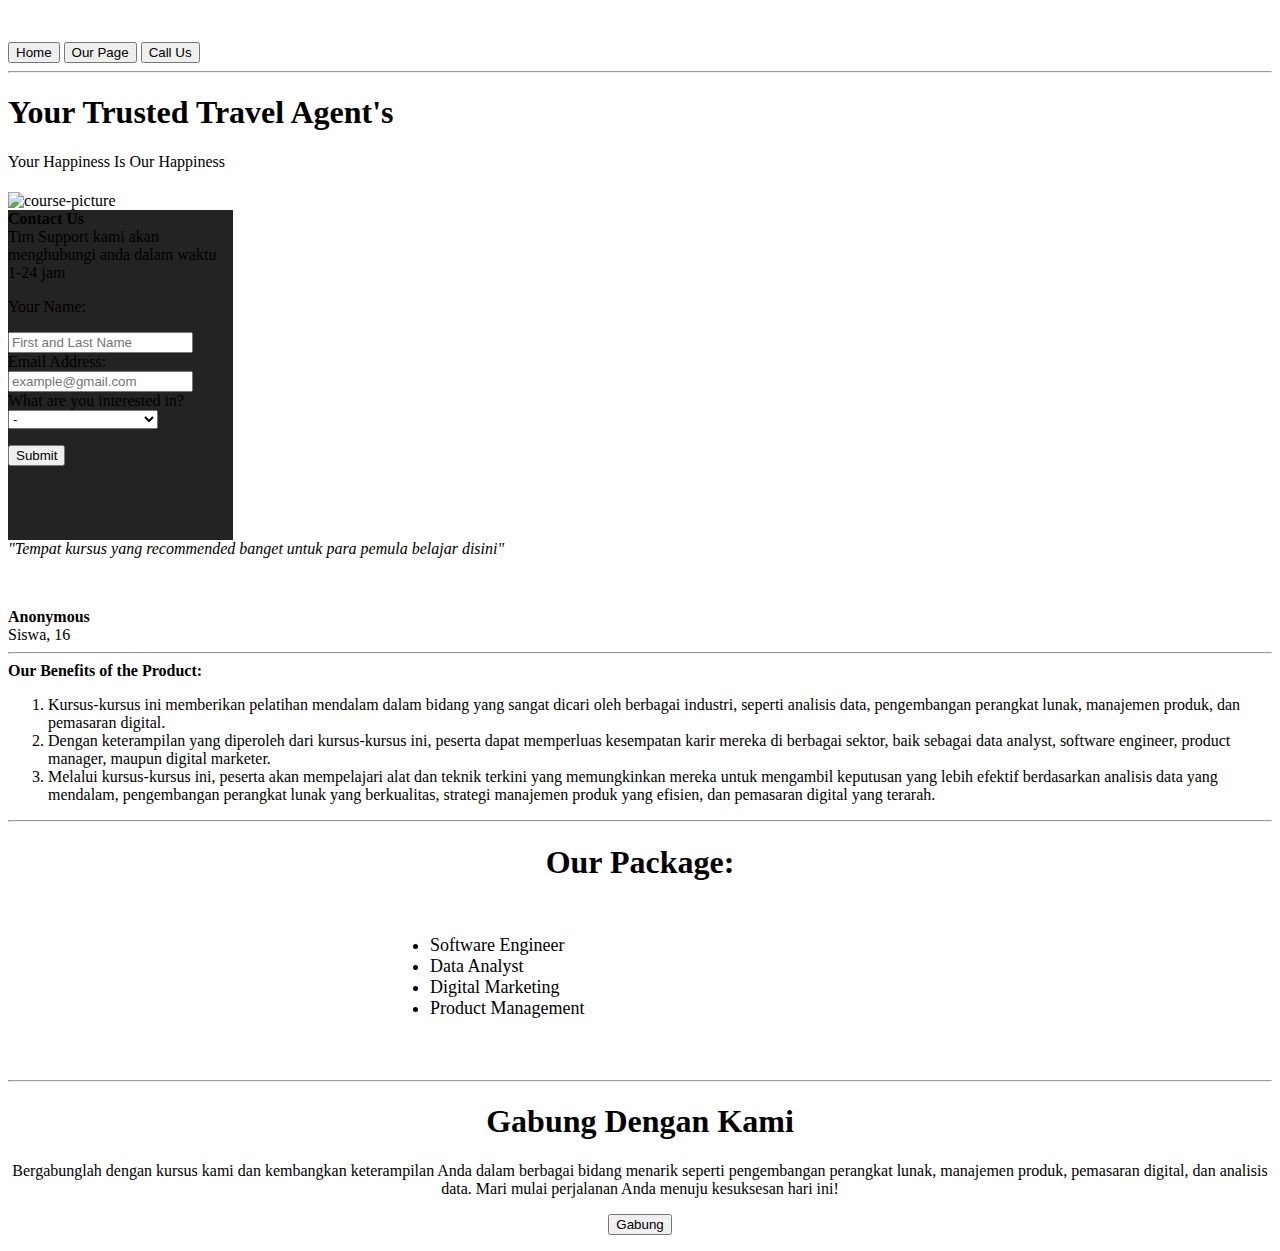
==== index.html @ 4b2a0224 "first push" ====
<!DOCTYPE html>
<html>
<head>
    <meta charset="UTF-8">
    <meta name="viewport" content="width=device-width, initial-scale=1.0">
    <title>Assignment - Habib</title>
    <link rel="stylesheet" href="css/style.css">
    <script src="js/script.js"></script>
</head>
<body>
    <header class="header-container">
        <section class="logo-icon"></section>
        <label style="font-weight: 700; color: white; font-size: 30px;">Haha Co.</label>
        <section class="nav-container">
            <button class="home-button">Home</button>
            <button class="page-button">Our Page</button>
            <button class="contact-button">Call Us</button>
        </section>
    </header>
    <hr>

    <section class="section-container" style="flex-direction: row; justify-content: space-between;">
        <h1 style="font-weight: 700;">Your Trusted Travel Agent's</h1>
        <h4 style="font-weight: 300;">Your Happiness Is Our Happiness</h4>

        <div class="section-content-container" style="justify-content: space-between; flex-direction: row;">
            <div class="slideshow-container">
                <img alt="course-picture" width="675" height="350" id="slideshow-image">
            </div>

            <div class="form-input" style="width: 225px; height: 330px; background-color: rgb(35, 35, 35); flex-direction: row;">
                <form id="contact-form">
                    <label style="font-weight: 700;">Contact Us</label> <br>
                    <label style="font-weight: 100;">Tim Support kami akan menghubungi anda dalam waktu 1-24 jam</label>
                    <p> <label>Your Name:</label> <br> </p>
                    <input required type="text" class="name-input" placeholder="First and Last Name"> <br>

                    <label>Email Address:</label> <br>
                    <input required type="text" class="email-input" placeholder="example@gmail.com"> <br>

                    <label>What are you interested in?</label> <br>
                    <select class="select-input" required> 
                        <option selected disabled hidden>-</option>
                        <option>Data Analyst</option>
                        <option>Digital Marketing</option>
                        <option>Product Management</option>
                        <option>Software Engineer</option>
                    </select>

                    <p> <button class="submit-button">Submit</button></p>
                </form>
            </div>
        </div>

        <div class="testimoni" style="justify-content: space-between; flex-direction: row;">
            <label style="font-style: italic;">"Tempat kursus yang recommended banget untuk para pemula belajar disini"</label>
            <p> <img class="testimoni-logo"> </p>
            <label style="font-weight: 700;">Anonymous</label> <br>
            <label>Siswa, 16</label>
            <hr>
        </div>

        <div class="information" style="justify-content: space-between; flex-direction: row;">
            <label style="font-weight: 700;">Our Benefits of the Product:</label>
            <ol type="1">
                <li>Kursus-kursus ini memberikan pelatihan mendalam dalam bidang yang sangat dicari oleh berbagai industri, seperti analisis data, pengembangan perangkat lunak, manajemen produk, dan pemasaran digital.</li>
                <li>Dengan keterampilan yang diperoleh dari kursus-kursus ini, peserta dapat memperluas kesempatan karir mereka di berbagai sektor, baik sebagai data analyst, software engineer, product manager, maupun digital marketer.</li>
                <li>Melalui kursus-kursus ini, peserta akan mempelajari alat dan teknik terkini yang memungkinkan mereka untuk mengambil keputusan yang lebih efektif berdasarkan analisis data yang mendalam, pengembangan perangkat lunak yang berkualitas, strategi manajemen produk yang efisien, dan pemasaran digital yang terarah.</li>
            </ol>
        </div>
    </section>

    <hr>

    <h1 style="font-weight: 700; text-align: center;">Our Package:</h1>

    <section class="package-section" style="display: flex; flex-direction: column; justify-content: center; align-items: center;">
        <div style="display: flex; justify-content: space-between; align-items: center; width: 500px; height: 150px; margin-bottom: 20px;">
            <ul style="font-size: large;">
                <li>Software Engineer</li>
                <li>Data Analyst</li>
                <li>Digital Marketing</li>
                <li>Product Management</li>
            </ul>
        </div>
    </section>
    
    <hr>

    <div class="calling" style="text-align: center;">
        <h1>Gabung Dengan Kami</h1>
        <label>Bergabunglah dengan kursus kami dan kembangkan keterampilan Anda dalam berbagai bidang menarik seperti pengembangan perangkat lunak, manajemen produk, pemasaran digital, dan analisis data. Mari mulai perjalanan Anda menuju kesuksesan hari ini!</label>
        <p><button class="gabung-button">Gabung</button></p>
    </div>
</body>
</html>
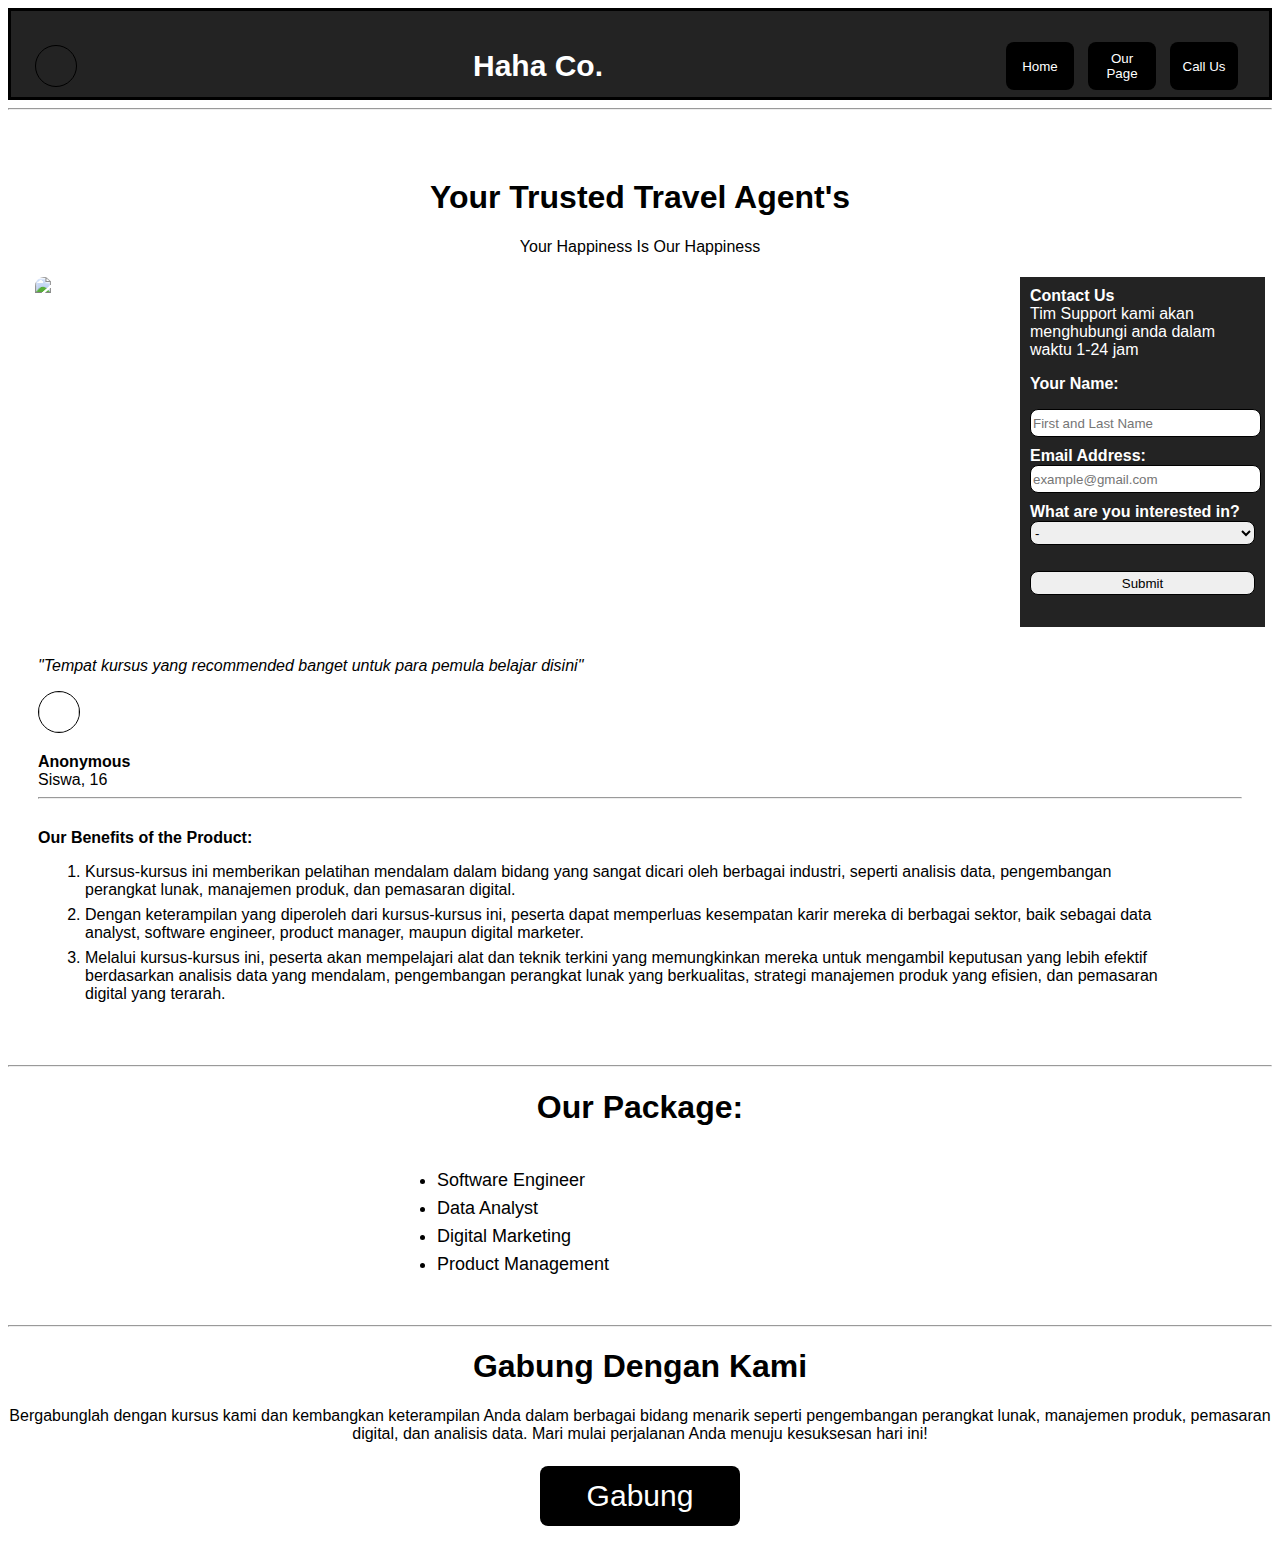
==== commit 98139b0c: "add html" ====
--- a/index.html
+++ b/index.html
@@ -4,8 +4,8 @@
     <meta charset="UTF-8">
     <meta name="viewport" content="width=device-width, initial-scale=1.0">
     <title>Assignment - Habib</title>
-    <link rel="stylesheet" href="css/style.css">
-    <script src="js/script.js"></script>
+    <link rel="stylesheet" href="style.css">
+    <script src="script.js"></script>
 </head>
 <body>
     <header class="header-container">
--- a/style.css
+++ b/style.css
@@ -0,0 +1,199 @@
+html {
+    font-family: 'Gill Sans', 'Gill Sans MT', Calibri, 'Trebuchet MS', sans-serif;
+}
+
+.header-container {
+    border: 3px solid;
+    display: flex;
+    align-items: center;
+    justify-content: space-between;
+    padding-left: 24px;
+    padding-right: 24px;
+    padding-top: 24px;
+    background-color: rgb(35, 35, 35);
+}
+
+.logo-icon {
+    width: 40px;
+    height: 40px;
+    border: 1px solid;
+    border-radius: 50%;
+    background-image: url('../asset/IMG_1396.JPG');
+    background-repeat: no-repeat;
+    background-size: cover;
+}
+
+.nav-container {
+    display: flex;
+    align-items: center;
+}
+
+.nav-container>button {
+    height: 50px;
+    margin: 7px
+}
+
+.section-container {
+    padding-top: 40px;
+    padding-bottom: 24px;
+}
+
+.section-container>h1, h4 {
+    text-align: center;
+}
+
+.section-content-container {
+    display: flex;
+    color: white;
+    font: bold;
+    margin: 7px;
+}
+
+.name-input,
+.email-input,
+.select-input,
+.submit-button {
+    width: 100%;
+    height: 24px;
+    border: 1px solid rgb(0, 0, 0);
+    border-radius: 8px;
+    margin-bottom: 10px;
+}
+
+.nav-container>button {
+    height: 48px;
+    width: 68px;
+    color: white;
+    background-color: black;
+    border: 0px;
+    border-radius: 8px;
+
+}
+
+.form-input {
+    flex-direction: column;
+    justify-content: space-around;
+    padding: 10px;
+    color: white;
+    font-weight: bold;
+}
+
+.image-section {
+    margin-left: 20px;
+}
+
+.testimoni {
+    margin: 30px;
+}
+
+.testimoni-logo {
+    width: 40px;
+    height: 40px;
+    border: 1px solid;
+    border-radius: 50%;
+    background-image: url('../asset/profile.png');
+    background-repeat: no-repeat;
+    background-size: cover;
+}
+
+.information {
+    margin: 30px;
+}
+
+li {
+    margin: 7px;
+    padding-right: 50px;
+}
+
+.gabung-button {
+    height: 60px;
+    width: 200px;
+    color: white;
+    background-color: black;
+    border: 0px;
+    border-radius: 8px;
+    font-size: 30px;
+    margin: 7px;
+}
+
+.slideshow-container {
+    max-width: 100%;
+    margin: 0 auto;
+    overflow: hidden;
+    position: relative;
+    margin-left: 20px;
+    border: 9px;
+    border-radius: 9px;
+}
+
+.slideshow-container img {
+    width: 675px;
+    height: 350px;
+    object-fit: cover;
+    transition: opacity 1s ease-in-out;
+}
+
+@media only screen and (max-width: 600px) {
+    .header-container {
+        flex-direction: column;
+        padding-top: 16px;
+        padding-bottom: 16px;
+    }
+
+    .logo-icon {
+        margin-bottom: 16px;
+    }
+
+    .nav-container {
+        flex-direction: column;
+    }
+
+    .nav-container>button {
+        margin: 7px 0;
+    }
+
+    .section-container {
+        flex-direction: column;
+    }
+
+    .section-content-container {
+        flex-direction: column;
+    }
+
+    .slideshow-container {
+        margin: 0;
+    }
+
+    .slideshow-container img {
+        width: 300px;
+        height: 150px;
+    }
+
+    .package-section {
+        padding-left: 100px;
+    }
+}
+
+@media only screen and (min-width: 601px) and (max-width: 900px) {
+    .header-container {
+        padding-top: 20px;
+        padding-bottom: 20px;
+    }
+
+    .nav-container>button {
+        margin: 7px;
+    }
+
+    .section-content-container {
+        flex-direction: column;
+    }
+
+    .slideshow-container {
+        margin: 0;
+    }
+
+    .slideshow-container img {
+        width: 675px;
+        height: 350px;
+    }
+}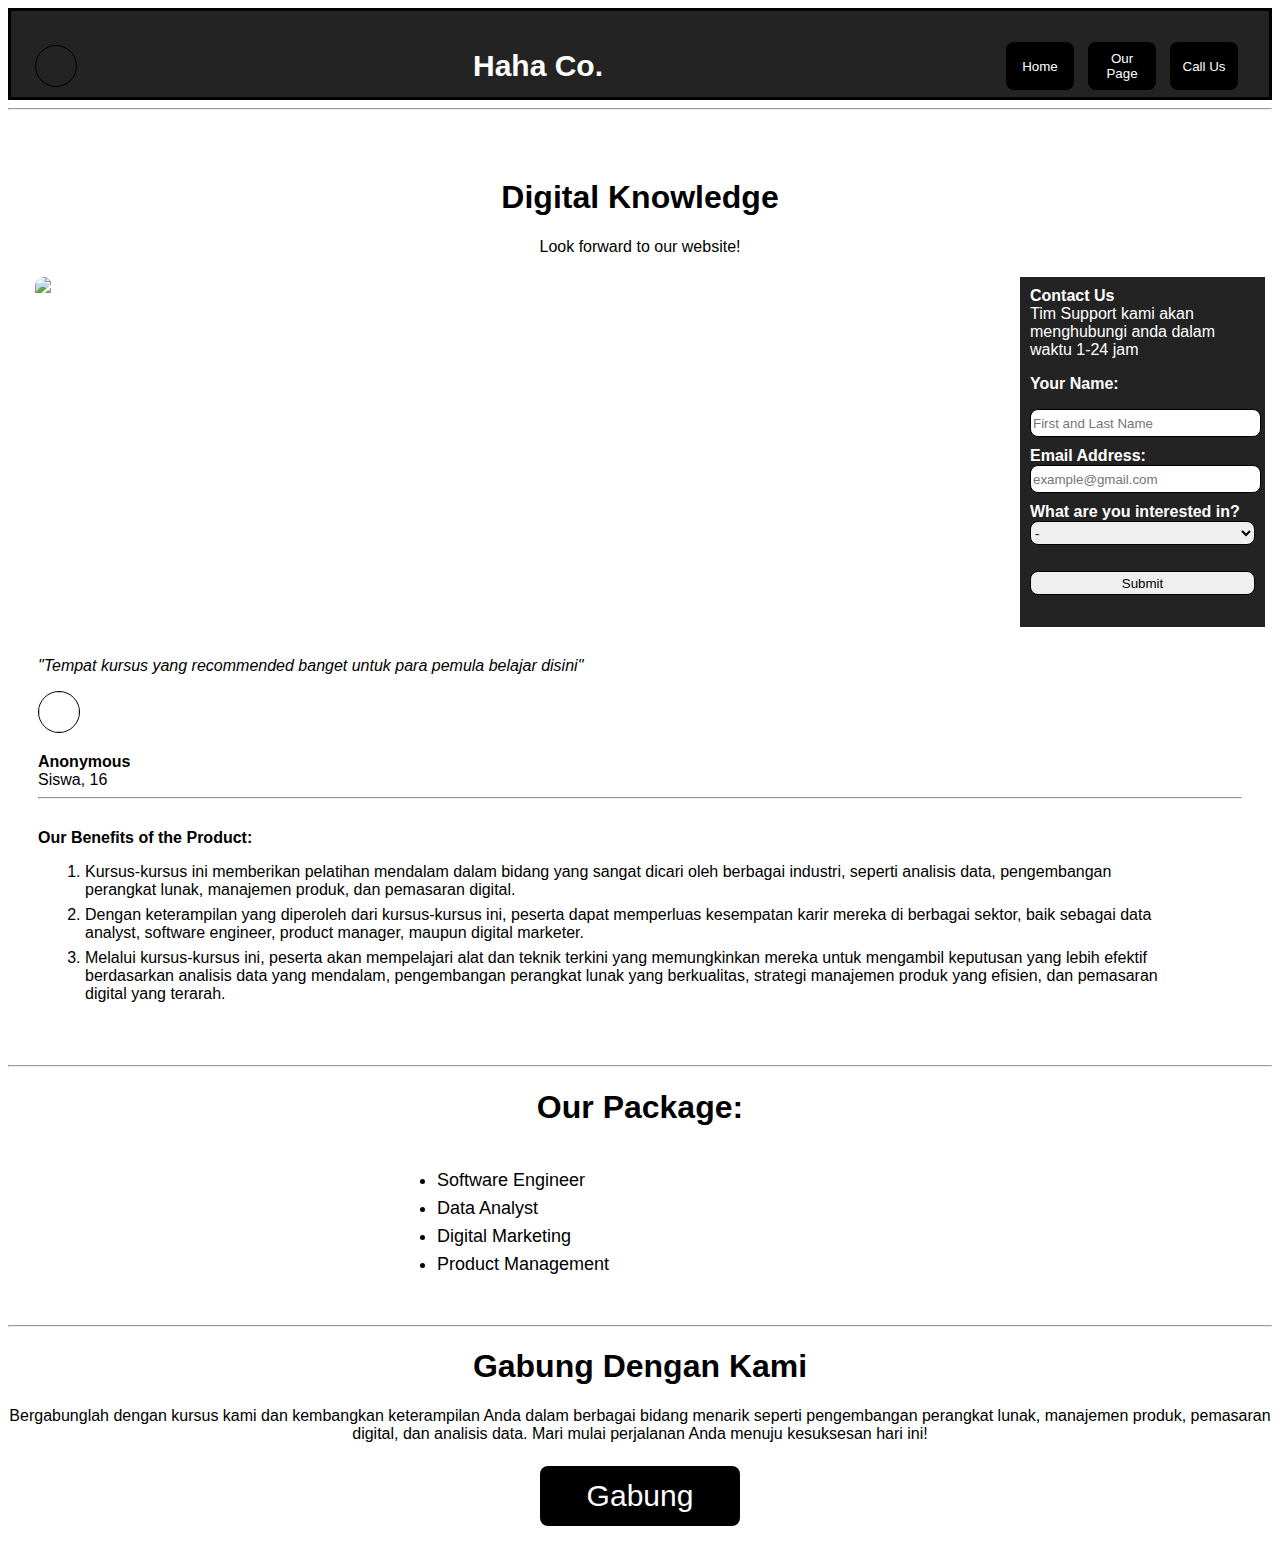
==== commit 6f134ef1: "add folder" ====
--- a/index.html
+++ b/index.html
@@ -20,8 +20,8 @@
     <hr>
 
     <section class="section-container" style="flex-direction: row; justify-content: space-between;">
-        <h1 style="font-weight: 700;">Your Trusted Travel Agent's</h1>
-        <h4 style="font-weight: 300;">Your Happiness Is Our Happiness</h4>
+        <h1 style="font-weight: 700;">Digital Knowledge</h1>
+        <h4 style="font-weight: 300;">Look forward to our website!</h4>
 
         <div class="section-content-container" style="justify-content: space-between; flex-direction: row;">
             <div class="slideshow-container">
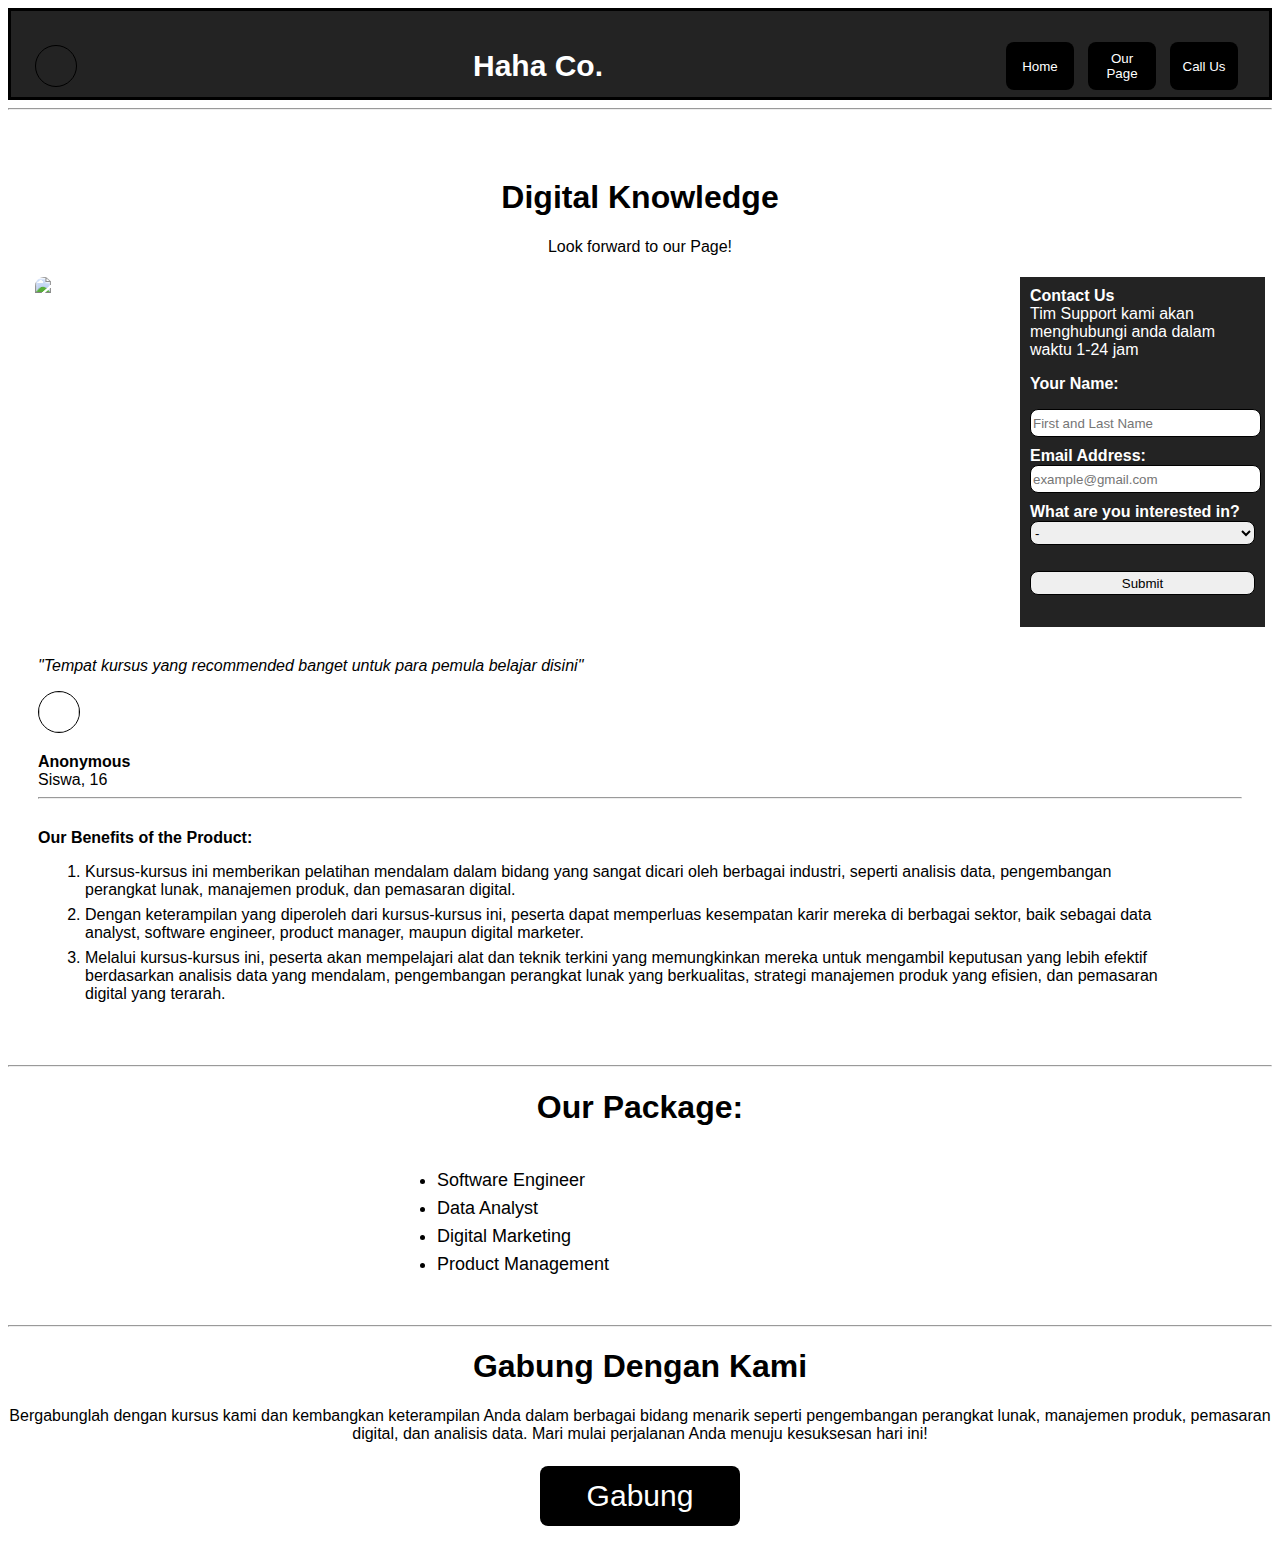
==== commit 6043e46b: "file" ====
--- a/index.html
+++ b/index.html
@@ -4,8 +4,8 @@
     <meta charset="UTF-8">
     <meta name="viewport" content="width=device-width, initial-scale=1.0">
     <title>Assignment - Habib</title>
-    <link rel="stylesheet" href="style.css">
-    <script src="script.js"></script>
+    <link rel="stylesheet" href="css/style.css">
+    <script src="js/script.js"></script>
 </head>
 <body>
     <header class="header-container">
@@ -21,7 +21,7 @@
 
     <section class="section-container" style="flex-direction: row; justify-content: space-between;">
         <h1 style="font-weight: 700;">Digital Knowledge</h1>
-        <h4 style="font-weight: 300;">Look forward to our website!</h4>
+        <h4 style="font-weight: 300;">Look forward to our Page!</h4>
 
         <div class="section-content-container" style="justify-content: space-between; flex-direction: row;">
             <div class="slideshow-container">
--- a/css/style.css
+++ b/css/style.css
@@ -0,0 +1,199 @@
+html {
+    font-family: 'Gill Sans', 'Gill Sans MT', Calibri, 'Trebuchet MS', sans-serif;
+}
+
+.header-container {
+    border: 3px solid;
+    display: flex;
+    align-items: center;
+    justify-content: space-between;
+    padding-left: 24px;
+    padding-right: 24px;
+    padding-top: 24px;
+    background-color: rgb(35, 35, 35);
+}
+
+.logo-icon {
+    width: 40px;
+    height: 40px;
+    border: 1px solid;
+    border-radius: 50%;
+    background-image: url('../asset/IMG_1396.JPG');
+    background-repeat: no-repeat;
+    background-size: cover;
+}
+
+.nav-container {
+    display: flex;
+    align-items: center;
+}
+
+.nav-container>button {
+    height: 50px;
+    margin: 7px
+}
+
+.section-container {
+    padding-top: 40px;
+    padding-bottom: 24px;
+}
+
+.section-container>h1, h4 {
+    text-align: center;
+}
+
+.section-content-container {
+    display: flex;
+    color: white;
+    font: bold;
+    margin: 7px;
+}
+
+.name-input,
+.email-input,
+.select-input,
+.submit-button {
+    width: 100%;
+    height: 24px;
+    border: 1px solid rgb(0, 0, 0);
+    border-radius: 8px;
+    margin-bottom: 10px;
+}
+
+.nav-container>button {
+    height: 48px;
+    width: 68px;
+    color: white;
+    background-color: black;
+    border: 0px;
+    border-radius: 8px;
+
+}
+
+.form-input {
+    flex-direction: column;
+    justify-content: space-around;
+    padding: 10px;
+    color: white;
+    font-weight: bold;
+}
+
+.image-section {
+    margin-left: 20px;
+}
+
+.testimoni {
+    margin: 30px;
+}
+
+.testimoni-logo {
+    width: 40px;
+    height: 40px;
+    border: 1px solid;
+    border-radius: 50%;
+    background-image: url('../asset/profile.png');
+    background-repeat: no-repeat;
+    background-size: cover;
+}
+
+.information {
+    margin: 30px;
+}
+
+li {
+    margin: 7px;
+    padding-right: 50px;
+}
+
+.gabung-button {
+    height: 60px;
+    width: 200px;
+    color: white;
+    background-color: black;
+    border: 0px;
+    border-radius: 8px;
+    font-size: 30px;
+    margin: 7px;
+}
+
+.slideshow-container {
+    max-width: 100%;
+    margin: 0 auto;
+    overflow: hidden;
+    position: relative;
+    margin-left: 20px;
+    border: 9px;
+    border-radius: 9px;
+}
+
+.slideshow-container img {
+    width: 675px;
+    height: 350px;
+    object-fit: cover;
+    transition: opacity 1s ease-in-out;
+}
+
+@media only screen and (max-width: 600px) {
+    .header-container {
+        flex-direction: column;
+        padding-top: 16px;
+        padding-bottom: 16px;
+    }
+
+    .logo-icon {
+        margin-bottom: 16px;
+    }
+
+    .nav-container {
+        flex-direction: column;
+    }
+
+    .nav-container>button {
+        margin: 7px 0;
+    }
+
+    .section-container {
+        flex-direction: column;
+    }
+
+    .section-content-container {
+        flex-direction: column;
+    }
+
+    .slideshow-container {
+        margin: 0;
+    }
+
+    .slideshow-container img {
+        width: 300px;
+        height: 150px;
+    }
+
+    .package-section {
+        padding-left: 100px;
+    }
+}
+
+@media only screen and (min-width: 601px) and (max-width: 900px) {
+    .header-container {
+        padding-top: 20px;
+        padding-bottom: 20px;
+    }
+
+    .nav-container>button {
+        margin: 7px;
+    }
+
+    .section-content-container {
+        flex-direction: column;
+    }
+
+    .slideshow-container {
+        margin: 0;
+    }
+
+    .slideshow-container img {
+        width: 675px;
+        height: 350px;
+    }
+}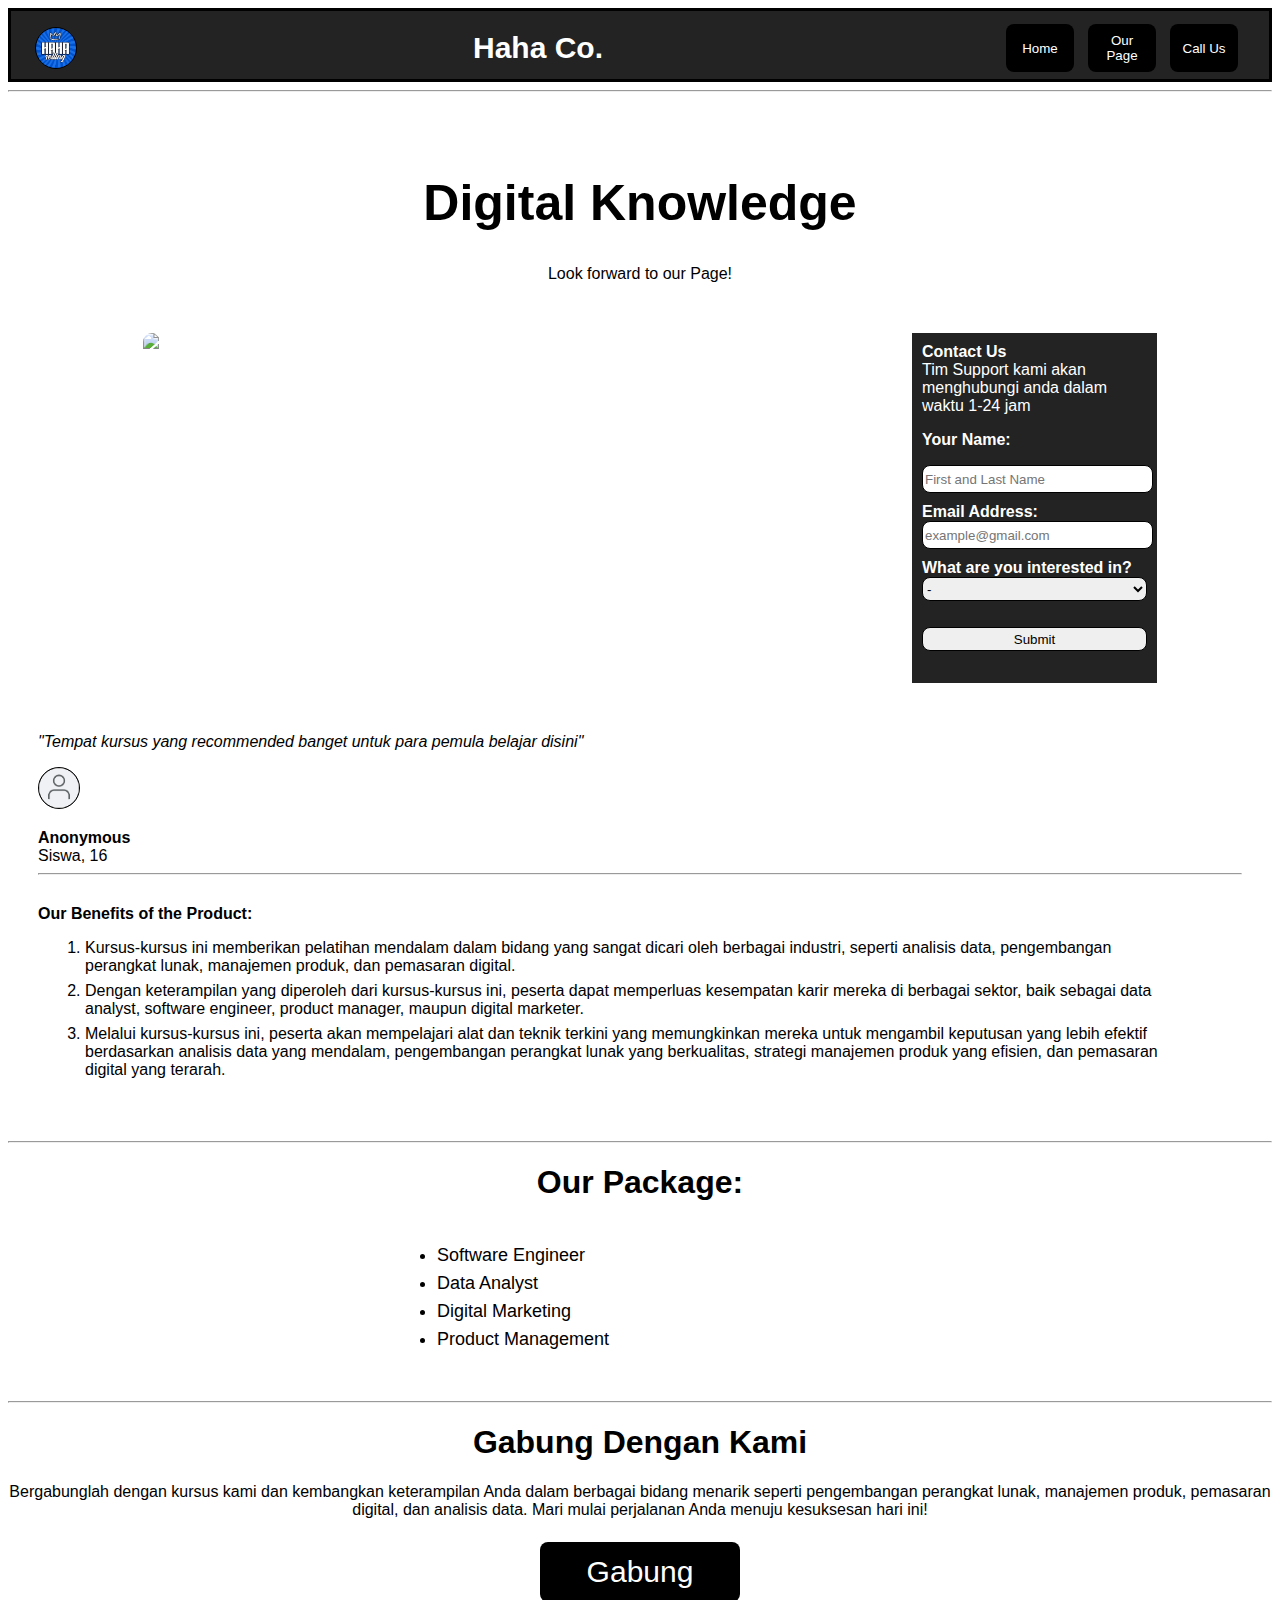
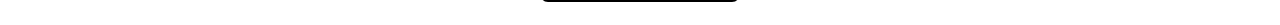
==== commit 8c9f9007: "fixed" ====
--- a/index.html
+++ b/index.html
@@ -20,7 +20,7 @@
     <hr>
 
     <section class="section-container" style="flex-direction: row; justify-content: space-between;">
-        <h1 style="font-weight: 700;">Digital Knowledge</h1>
+        <h1 style="font-weight: 700; font-size: 50px;">Digital Knowledge</h1>
         <h4 style="font-weight: 300;">Look forward to our Page!</h4>
 
         <div class="section-content-container" style="justify-content: space-between; flex-direction: row;">
--- a/css/style.css
+++ b/css/style.css
@@ -9,7 +9,7 @@
     justify-content: space-between;
     padding-left: 24px;
     padding-right: 24px;
-    padding-top: 24px;
+    padding-top: 6px;
     background-color: rgb(35, 35, 35);
 }
 
@@ -46,7 +46,10 @@
     display: flex;
     color: white;
     font: bold;
-    margin: 7px;
+    margin-left: 115px;
+    margin-right: 115px;
+    margin-top: 50px;
+    margin-bottom: 50px;
 }
 
 .name-input,
